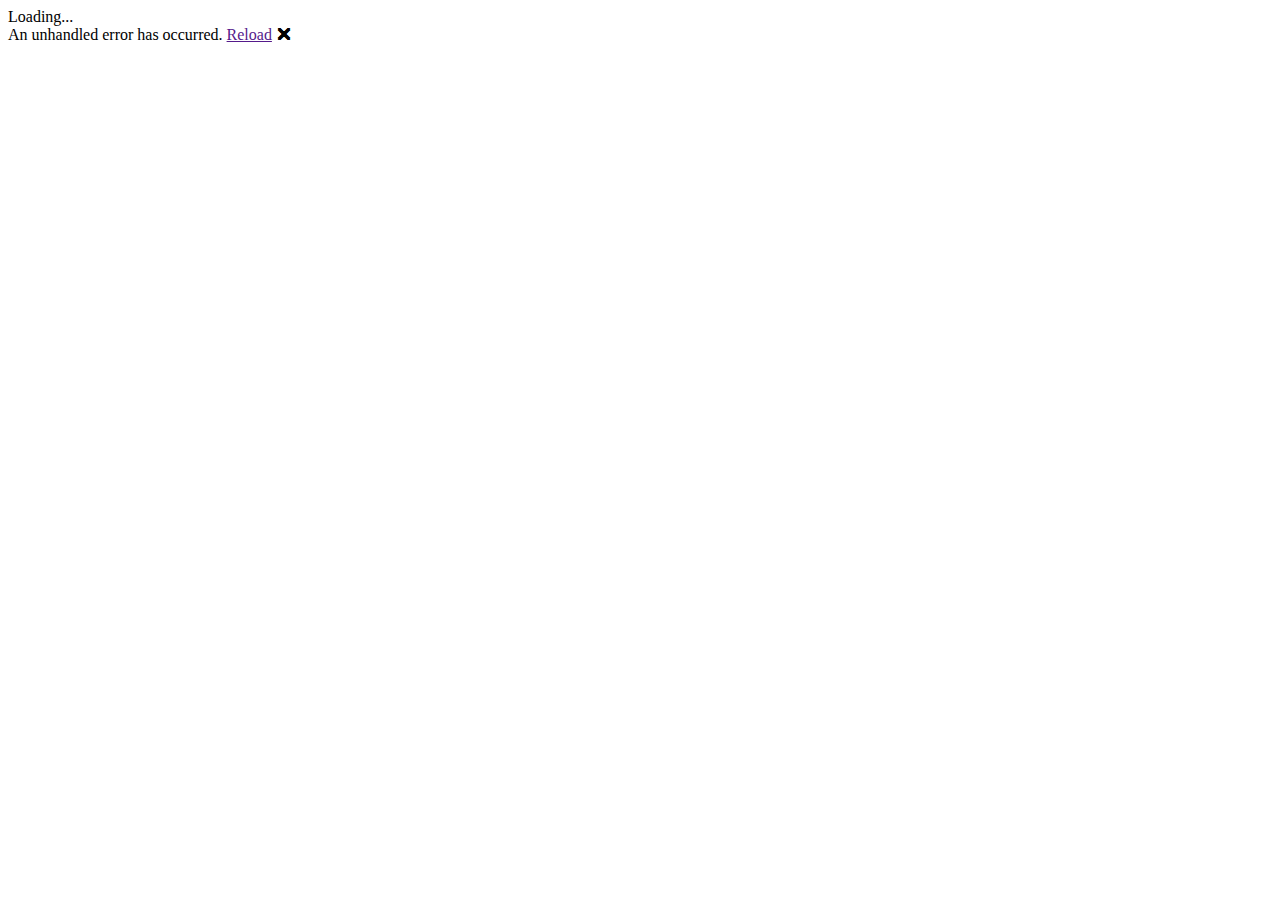
==== index.html @ 9b144472 "Automatic deploy commit." ====
<!DOCTYPE html>
<html lang="en">

    <head>
        <meta charset="utf-8" />
        <meta name="viewport"
            content="width=device-width, initial-scale=1.0, maximum-scale=1.0, user-scalable=no" />
        <title>main</title>
        <base href="/my-blazor-app-pages/" />
        <link href="css/bootstrap/bootstrap.min.css" rel="stylesheet" />
        <link href="css/app.css" rel="stylesheet" />
        <link href="main.styles.css" rel="stylesheet" />
        <script type="text/javascript">

        // Single Page Apps for GitHub Pages
        // MIT License
        // https://github.com/rafgraph/spa-github-pages
        // This script checks to see if a redirect is present in the query string,
        // converts it back into the correct url and adds it to the
        // browser's history using window.history.replaceState(...),
        // which won't cause the browser to attempt to load the new url. 
        // When the single page app is loaded further down in this file,
        // the correct url will be waiting in the browser's history for
        // the single page app to route accordingly.

        (function(l) {
        if (l.search[1] === '/' ) {
            var decoded = l.search.slice(1).split('&').map(function(s) { 
            return s.replace(/~and~/g, '&')
            }).join('?');
            window.history.replaceState(null, null,
                l.pathname.slice(0, -1) + decoded + l.hash
            );
            }
        }(window.location))
        </script>
    </head>

    <body>
        <div id="app">Loading...</div>

        <div id="blazor-error-ui">
            An unhandled error has occurred.
            <a href class="reload">Reload</a>
            <a class="dismiss">🗙</a>
        </div>
        <script src="_framework/blazor.webassembly.js"></script>
    </body>

</html>
---- css/app.css ----
﻿@import url('open-iconic/font/css/open-iconic-bootstrap.min.css');

html, body {
    font-family: 'Helvetica Neue', Helvetica, Arial, sans-serif;
}

h1:focus {
    outline: none;
}

a, .btn-link {
    color: #0071c1;
}

.btn-primary {
    color: #fff;
    background-color: #1b6ec2;
    border-color: #1861ac;
}

.content {
    padding-top: 1.1rem;
}

.valid.modified:not([type=checkbox]) {
    outline: 1px solid #26b050;
}

.invalid {
    outline: 1px solid red;
}

.validation-message {
    color: red;
}

#blazor-error-ui {
    background: lightyellow;
    bottom: 0;
    box-shadow: 0 -1px 2px rgba(0, 0, 0, 0.2);
    display: none;
    left: 0;
    padding: 0.6rem 1.25rem 0.7rem 1.25rem;
    position: fixed;
    width: 100%;
    z-index: 1000;
}

    #blazor-error-ui .dismiss {
        cursor: pointer;
        position: absolute;
        right: 0.75rem;
        top: 0.5rem;
    }

.blazor-error-boundary {
    background: url([data-uri]) no-repeat 1rem/1.8rem, #b32121;
    padding: 1rem 1rem 1rem 3.7rem;
    color: white;
}

    .blazor-error-boundary::after {
        content: "An error has occurred."
    }
---- main.styles.css ----
/* /Shared/MainLayout.razor.rz.scp.css */
.page[b-31vkxzhnxf] {
    position: relative;
    display: flex;
    flex-direction: column;
}

main[b-31vkxzhnxf] {
    flex: 1;
}

.sidebar[b-31vkxzhnxf] {
    background-image: linear-gradient(180deg, rgb(5, 39, 103) 0%, #3a0647 70%);
}

.top-row[b-31vkxzhnxf] {
    background-color: #f7f7f7;
    border-bottom: 1px solid #d6d5d5;
    justify-content: flex-end;
    height: 3.5rem;
    display: flex;
    align-items: center;
}

    .top-row[b-31vkxzhnxf]  a, .top-row[b-31vkxzhnxf]  .btn-link {
        white-space: nowrap;
        margin-left: 1.5rem;
        text-decoration: none;
    }

    .top-row[b-31vkxzhnxf]  a:hover, .top-row[b-31vkxzhnxf]  .btn-link:hover {
        text-decoration: underline;
    }

    .top-row[b-31vkxzhnxf]  a:first-child {
        overflow: hidden;
        text-overflow: ellipsis;
    }

@media (max-width: 640.98px) {
    .top-row:not(.auth)[b-31vkxzhnxf] {
        display: none;
    }

    .top-row.auth[b-31vkxzhnxf] {
        justify-content: space-between;
    }

    .top-row[b-31vkxzhnxf]  a, .top-row[b-31vkxzhnxf]  .btn-link {
        margin-left: 0;
    }
}

@media (min-width: 641px) {
    .page[b-31vkxzhnxf] {
        flex-direction: row;
    }

    .sidebar[b-31vkxzhnxf] {
        width: 250px;
        height: 100vh;
        position: sticky;
        top: 0;
    }

    .top-row[b-31vkxzhnxf] {
        position: sticky;
        top: 0;
        z-index: 1;
    }

    .top-row.auth[b-31vkxzhnxf]  a:first-child {
        flex: 1;
        text-align: right;
        width: 0;
    }

    .top-row[b-31vkxzhnxf], article[b-31vkxzhnxf] {
        padding-left: 2rem !important;
        padding-right: 1.5rem !important;
    }
}
/* /Shared/NavMenu.razor.rz.scp.css */
.navbar-toggler[b-wosp73iln5] {
    background-color: rgba(255, 255, 255, 0.1);
}

.top-row[b-wosp73iln5] {
    height: 3.5rem;
    background-color: rgba(0,0,0,0.4);
}

.navbar-brand[b-wosp73iln5] {
    font-size: 1.1rem;
}

.oi[b-wosp73iln5] {
    width: 2rem;
    font-size: 1.1rem;
    vertical-align: text-top;
    top: -2px;
}

.nav-item[b-wosp73iln5] {
    font-size: 0.9rem;
    padding-bottom: 0.5rem;
}

    .nav-item:first-of-type[b-wosp73iln5] {
        padding-top: 1rem;
    }

    .nav-item:last-of-type[b-wosp73iln5] {
        padding-bottom: 1rem;
    }

    .nav-item[b-wosp73iln5]  a {
        color: #d7d7d7;
        border-radius: 4px;
        height: 3rem;
        display: flex;
        align-items: center;
        line-height: 3rem;
    }

.nav-item[b-wosp73iln5]  a.active {
    background-color: rgba(255,255,255,0.25);
    color: white;
}

.nav-item[b-wosp73iln5]  a:hover {
    background-color: rgba(255,255,255,0.1);
    color: white;
}

@media (min-width: 641px) {
    .navbar-toggler[b-wosp73iln5] {
        display: none;
    }

    .collapse[b-wosp73iln5] {
        /* Never collapse the sidebar for wide screens */
        display: block;
    }
}
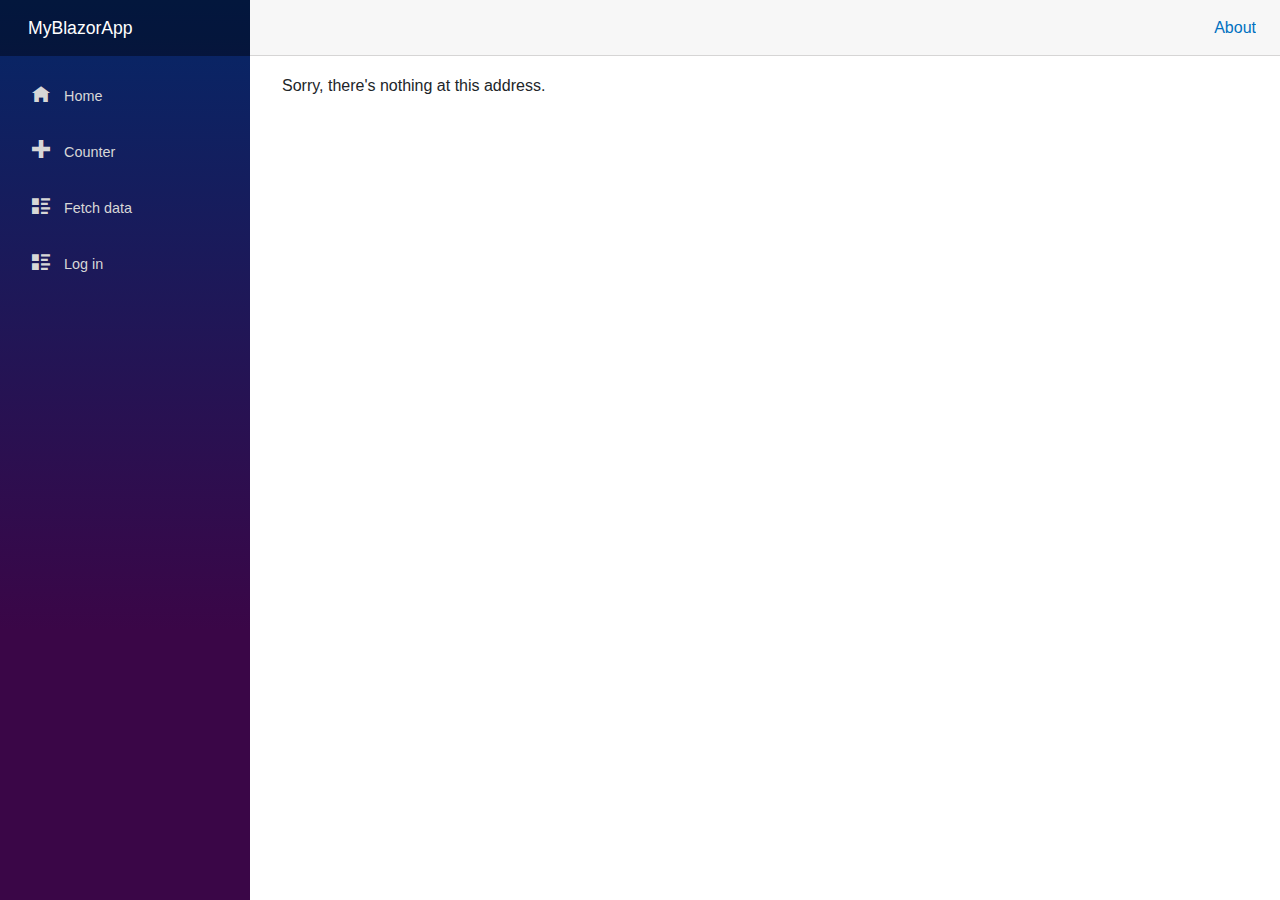
==== commit d8aec07f: "Automatic deploy commit." ====
--- a/index.html
+++ b/index.html
@@ -5,35 +5,35 @@
         <meta charset="utf-8" />
         <meta name="viewport"
             content="width=device-width, initial-scale=1.0, maximum-scale=1.0, user-scalable=no" />
-        <title>main</title>
-        <base href="/my-blazor-app-pages/" />
+        <title>MyBlazorApp</title>
+        <base href="/" /> <!--TODO change to /my-blazor-app-pages/-->
         <link href="css/bootstrap/bootstrap.min.css" rel="stylesheet" />
         <link href="css/app.css" rel="stylesheet" />
-        <link href="main.styles.css" rel="stylesheet" />
+        <link href="MyBlazorApp.styles.css" rel="stylesheet" />
         <script type="text/javascript">
 
-        // Single Page Apps for GitHub Pages
-        // MIT License
-        // https://github.com/rafgraph/spa-github-pages
-        // This script checks to see if a redirect is present in the query string,
-        // converts it back into the correct url and adds it to the
-        // browser's history using window.history.replaceState(...),
-        // which won't cause the browser to attempt to load the new url. 
-        // When the single page app is loaded further down in this file,
-        // the correct url will be waiting in the browser's history for
-        // the single page app to route accordingly.
+  // Single Page Apps for GitHub Pages
+  // MIT License
+  // https://github.com/rafgraph/spa-github-pages
+  // This script checks to see if a redirect is present in the query string,
+  // converts it back into the correct url and adds it to the
+  // browser's history using window.history.replaceState(...),
+  // which won't cause the browser to attempt to load the new url. 
+  // When the single page app is loaded further down in this file,
+  // the correct url will be waiting in the browser's history for
+  // the single page app to route accordingly.
 
-        (function(l) {
-        if (l.search[1] === '/' ) {
-            var decoded = l.search.slice(1).split('&').map(function(s) { 
-            return s.replace(/~and~/g, '&')
-            }).join('?');
-            window.history.replaceState(null, null,
-                l.pathname.slice(0, -1) + decoded + l.hash
-            );
-            }
-        }(window.location))
-        </script>
+  (function(l) {
+   if (l.search[1] === '/' ) {
+    var decoded = l.search.slice(1).split('&').map(function(s) { 
+    return s.replace(/~and~/g, '&')
+    }).join('?');
+    window.history.replaceState(null, null,
+        l.pathname.slice(0, -1) + decoded + l.hash
+     );
+    }
+   }(window.location))
+</script>
     </head>
 
     <body>
--- a/MyBlazorApp.styles.css
+++ b/MyBlazorApp.styles.css
@@ -0,0 +1,145 @@
+/* /Shared/MainLayout.razor.rz.scp.css */
+.page[b-eyj5h477o4] {
+    position: relative;
+    display: flex;
+    flex-direction: column;
+}
+
+main[b-eyj5h477o4] {
+    flex: 1;
+}
+
+.sidebar[b-eyj5h477o4] {
+    background-image: linear-gradient(180deg, rgb(5, 39, 103) 0%, #3a0647 70%);
+}
+
+.top-row[b-eyj5h477o4] {
+    background-color: #f7f7f7;
+    border-bottom: 1px solid #d6d5d5;
+    justify-content: flex-end;
+    height: 3.5rem;
+    display: flex;
+    align-items: center;
+}
+
+    .top-row[b-eyj5h477o4]  a, .top-row[b-eyj5h477o4]  .btn-link {
+        white-space: nowrap;
+        margin-left: 1.5rem;
+        text-decoration: none;
+    }
+
+    .top-row[b-eyj5h477o4]  a:hover, .top-row[b-eyj5h477o4]  .btn-link:hover {
+        text-decoration: underline;
+    }
+
+    .top-row[b-eyj5h477o4]  a:first-child {
+        overflow: hidden;
+        text-overflow: ellipsis;
+    }
+
+@media (max-width: 640.98px) {
+    .top-row:not(.auth)[b-eyj5h477o4] {
+        display: none;
+    }
+
+    .top-row.auth[b-eyj5h477o4] {
+        justify-content: space-between;
+    }
+
+    .top-row[b-eyj5h477o4]  a, .top-row[b-eyj5h477o4]  .btn-link {
+        margin-left: 0;
+    }
+}
+
+@media (min-width: 641px) {
+    .page[b-eyj5h477o4] {
+        flex-direction: row;
+    }
+
+    .sidebar[b-eyj5h477o4] {
+        width: 250px;
+        height: 100vh;
+        position: sticky;
+        top: 0;
+    }
+
+    .top-row[b-eyj5h477o4] {
+        position: sticky;
+        top: 0;
+        z-index: 1;
+    }
+
+    .top-row.auth[b-eyj5h477o4]  a:first-child {
+        flex: 1;
+        text-align: right;
+        width: 0;
+    }
+
+    .top-row[b-eyj5h477o4], article[b-eyj5h477o4] {
+        padding-left: 2rem !important;
+        padding-right: 1.5rem !important;
+    }
+}
+/* /Shared/NavMenu.razor.rz.scp.css */
+.navbar-toggler[b-r24updt3ja] {
+    background-color: rgba(255, 255, 255, 0.1);
+}
+
+.top-row[b-r24updt3ja] {
+    height: 3.5rem;
+    background-color: rgba(0,0,0,0.4);
+}
+
+.navbar-brand[b-r24updt3ja] {
+    font-size: 1.1rem;
+}
+
+.oi[b-r24updt3ja] {
+    width: 2rem;
+    font-size: 1.1rem;
+    vertical-align: text-top;
+    top: -2px;
+}
+
+.nav-item[b-r24updt3ja] {
+    font-size: 0.9rem;
+    padding-bottom: 0.5rem;
+}
+
+    .nav-item:first-of-type[b-r24updt3ja] {
+        padding-top: 1rem;
+    }
+
+    .nav-item:last-of-type[b-r24updt3ja] {
+        padding-bottom: 1rem;
+    }
+
+    .nav-item[b-r24updt3ja]  a {
+        color: #d7d7d7;
+        border-radius: 4px;
+        height: 3rem;
+        display: flex;
+        align-items: center;
+        line-height: 3rem;
+    }
+
+.nav-item[b-r24updt3ja]  a.active {
+    background-color: rgba(255,255,255,0.25);
+    color: white;
+}
+
+.nav-item[b-r24updt3ja]  a:hover {
+    background-color: rgba(255,255,255,0.1);
+    color: white;
+}
+
+@media (min-width: 641px) {
+    .navbar-toggler[b-r24updt3ja] {
+        display: none;
+    }
+
+    .collapse[b-r24updt3ja] {
+        /* Never collapse the sidebar for wide screens */
+        display: block;
+    }
+}
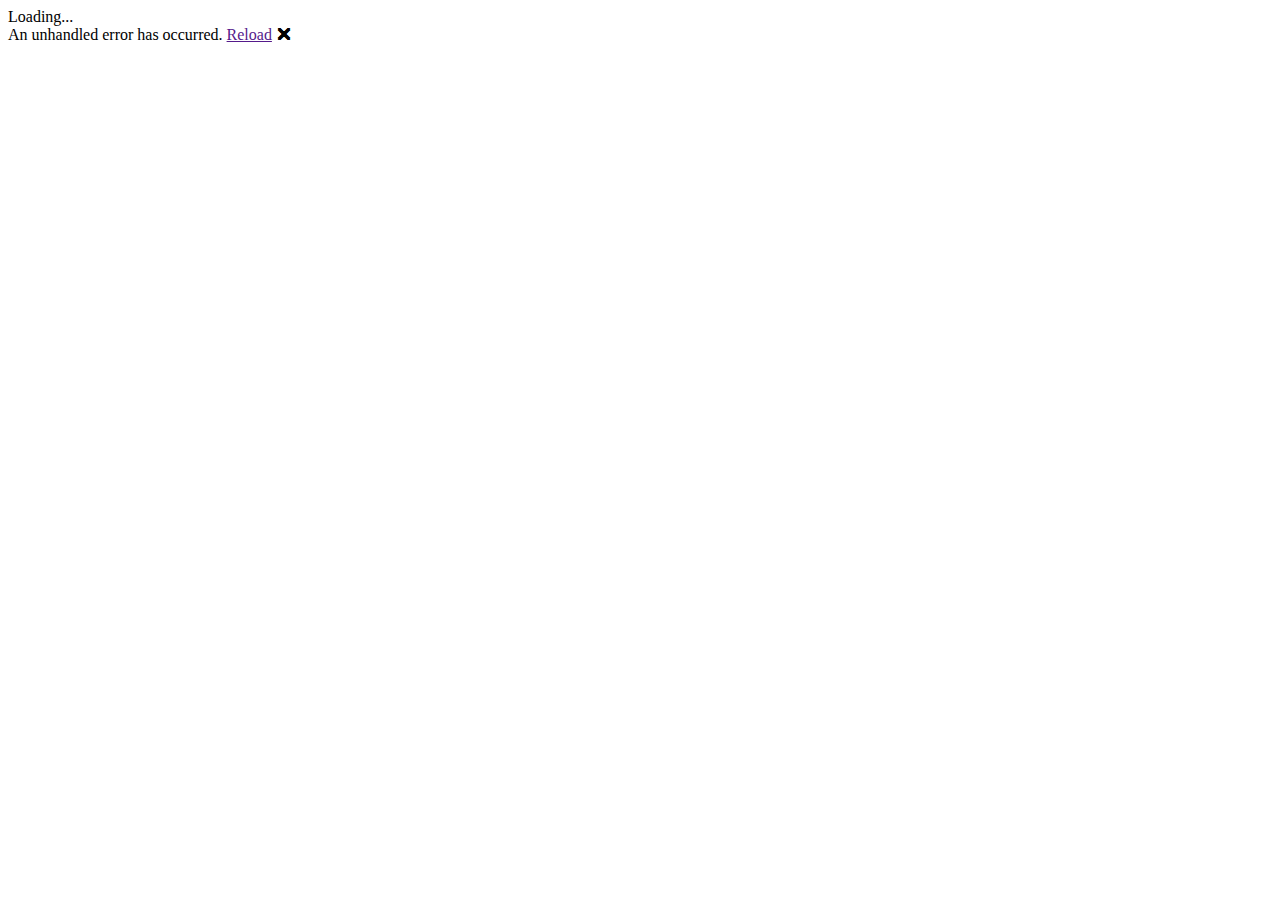
==== commit f9dacabb: "Automatic deploy commit." ====
--- a/index.html
+++ b/index.html
@@ -6,7 +6,8 @@
         <meta name="viewport"
             content="width=device-width, initial-scale=1.0, maximum-scale=1.0, user-scalable=no" />
         <title>MyBlazorApp</title>
-        <base href="/" /> <!--TODO change to /my-blazor-app-pages/-->
+        <base href="/my-blazor-app-pages/" />
+        <!--TODO change to /my-blazor-app-pages/-->
         <link href="css/bootstrap/bootstrap.min.css" rel="stylesheet" />
         <link href="css/app.css" rel="stylesheet" />
         <link href="MyBlazorApp.styles.css" rel="stylesheet" />
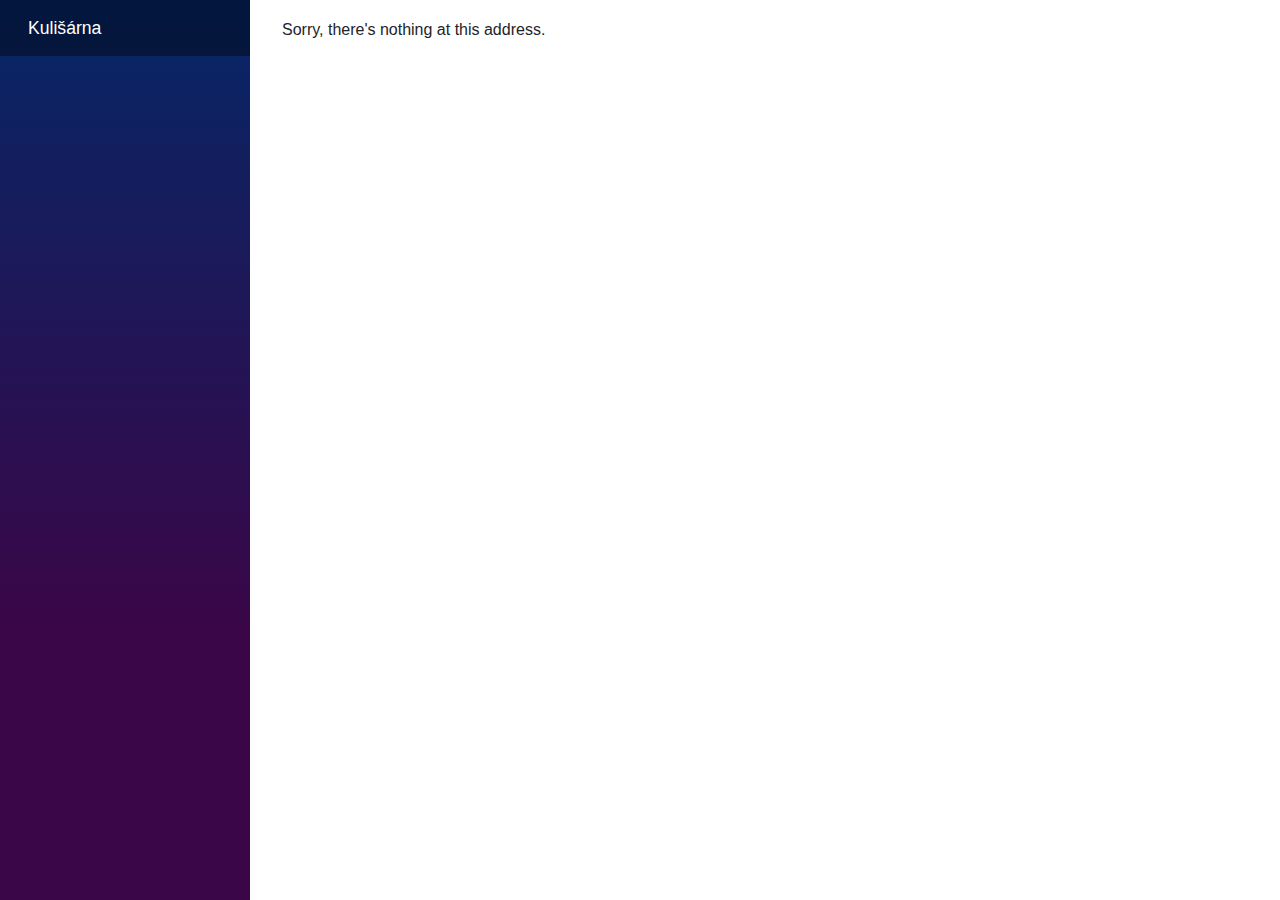
==== commit 4550b2f0: "Automatic deploy commit." ====
--- a/index.html
+++ b/index.html
@@ -5,8 +5,8 @@
         <meta charset="utf-8" />
         <meta name="viewport"
             content="width=device-width, initial-scale=1.0, maximum-scale=1.0, user-scalable=no" />
-        <title>MyBlazorApp</title>
-        <base href="/my-blazor-app-pages/" />
+        <title>My Blazor App</title>
+        <base href="/" />
         <!--TODO change to /my-blazor-app-pages/-->
         <link href="css/bootstrap/bootstrap.min.css" rel="stylesheet" />
         <link href="css/app.css" rel="stylesheet" />
--- a/css/app.css
+++ b/css/app.css
@@ -16,6 +16,17 @@
     color: #fff;
     background-color: #1b6ec2;
     border-color: #1861ac;
+    margin-top: 2%;
+}
+
+.btn-help {
+    color: #000000;
+    background-color: #7dbeff;
+    border-color: #1861ac;
+    margin-top: 2%;
+    position: absolute;
+    right:2%;
+    padding: 0.2em;
 }
 
 .content {
@@ -62,3 +73,18 @@
     .blazor-error-boundary::after {
         content: "An error has occurred."
     }
+
+.base {
+    padding: 2%;
+    width: 22.5em;
+}
+
+p {
+    text-align: justify;
+    text-justify: inter-word;
+}
+
+.riddle{
+    font-weight: bold;
+    font-size: larger;
+}
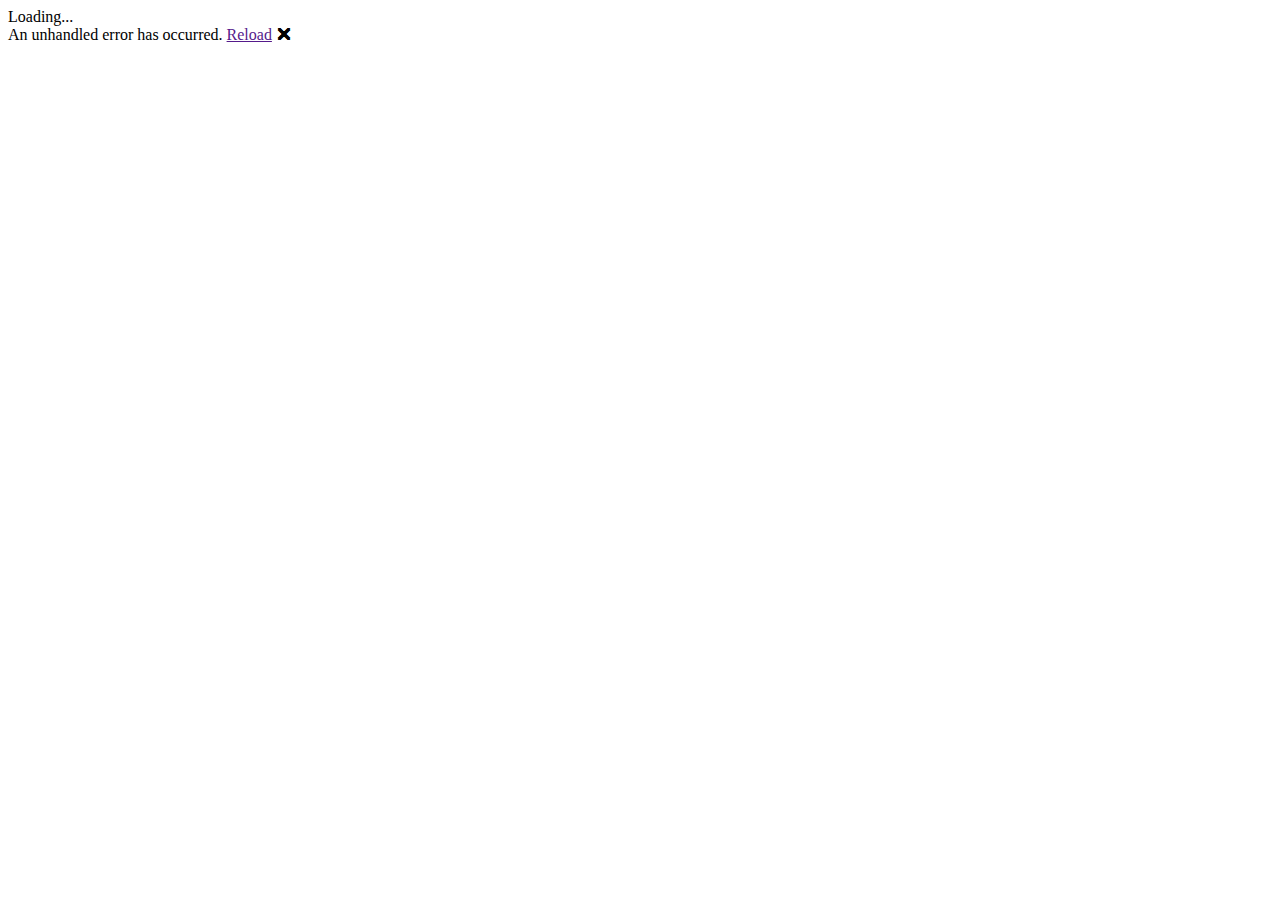
==== commit cfa0ccde: "Automatic deploy commit." ====
--- a/index.html
+++ b/index.html
@@ -6,7 +6,7 @@
         <meta name="viewport"
             content="width=device-width, initial-scale=1.0, maximum-scale=1.0, user-scalable=no" />
         <title>My Blazor App</title>
-        <base href="/" />
+        <base href="/my-blazor-app-pages/" />
         <!--TODO change to /my-blazor-app-pages/-->
         <link href="css/bootstrap/bootstrap.min.css" rel="stylesheet" />
         <link href="css/app.css" rel="stylesheet" />
